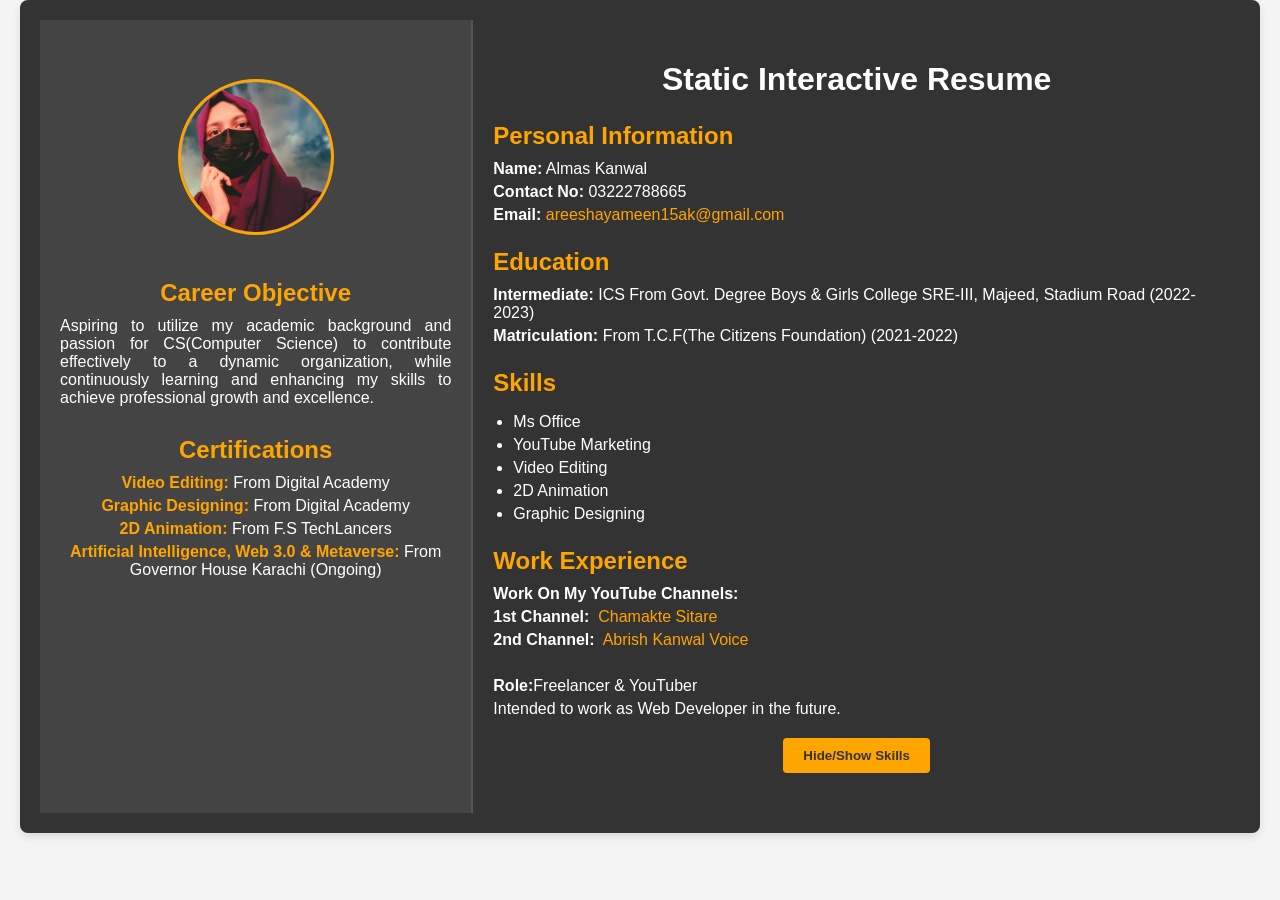
==== milestone 1-2/index.html @ dcf56ffa "Add files via upload" ====
<!DOCTYPE html>
<html lang="en">
  <head>
    <meta charset="UTF-8" />
    <meta name="viewport" content="width=device-width, initial-scale=1.0" />
    <title>Static Interactive Resume</title>
    <link rel="stylesheet" href="style.css" />
  </head>
  <body>
    <div class="resume-container">
      <!-- Left Section -->
      <div class="left-section">
        <img src="profile.jpg" alt="Profile Picture" class="profile-picture" />
        <section id="objective">
          <h3 style="color: #ffa500">Career Objective</h3>
          <p style="text-align: justify; hyphens: auto">
            Aspiring to utilize my academic background and passion for
            CS(Computer Science) to contribute effectively to a dynamic
            organization, while continuously learning and enhancing my skills to
            achieve professional growth and excellence.
          </p>
        </section>

        <section id="certification">
          <h3 style="color: #ffa500">Certifications</h3>
          <p><b style="color: #ffa500">Video Editing:</b> From Digital Academy</p>
          <p><b style="color: #ffa500">Graphic Designing:</b> From Digital Academy</p>
          <p><b style="color: #ffa500">2D Animation:</b> From F.S TechLancers</p>
          <p>
            <b style="color: #ffa500">Artificial Intelligence, Web 3.0 & Metaverse:</b> From Governor
            House Karachi (Ongoing)
          </p>
        </section>
      </div>

      <!-- Right Section -->
      <div class="right-section">
        <h1>Static Interactive Resume</h1>
        <section id="personal-info">
          <h3>Personal Information</h3>
          <p><b>Name:</b> Almas Kanwal</p>
          <p><b>Contact No:</b> 03222788665</p>
          <p>
            <b>Email:</b>
            <a href="mailto:areeshayameen15ak@gmail.com"
              >areeshayameen15ak@gmail.com</a
            >
          </p>
        </section>

        <!-- Education Section -->
        <section id="education">
          <h3>Education</h3>
          <p>
            <b>Intermediate:</b> ICS From Govt. Degree Boys & Girls College
            SRE-III, Majeed, Stadium Road (2022-2023)
          </p>
          <p>
            <b>Matriculation:</b> From T.C.F(The Citizens Foundation)
            (2021-2022)
          </p>
        </section>

        <!-- Skills Section -->
        <section id="skills">
          <h3>Skills</h3>
          <ul>
            <li>Ms Office</li>
            <li>YouTube Marketing</li>
            <li>Video Editing</li>
            <li>2D Animation</li>
            <li>Graphic Designing</li>
          </ul>
        </section>

        <!-- Work Experience Section -->
        <section id="work-experience">
          <h3>Work Experience</h3>
          <p>
            <b>Work On My YouTube Channels:</b>
            <p><b>1st Channel:</b><a
              href="https://www.youtube.com/channel/UCu2rw6nY5yFxZzNzJVDW81Q"
              target="_blank"
              > &nbsp;Chamakte Sitare</a
            ></p>
            <p><b>2nd Channel:</b><a
              href="https://www.youtube.com/channel/UC7eDrrXaLoYW8sFES9q2jcg"
              target="_blank"
              > &nbsp;Abrish Kanwal Voice</a
            ></p>
          </p><br>
          <p><b>Role:</b>Freelancer & YouTuber</p>
          <p>Intended to work as Web Developer in the future.</p>
        </section>

        <!-- Button to toggle Skills Section -->
        <button id="toggle-skills"><b>Hide/Show Skills</b></button>
      </div>
    </div>
    <script src="script.js"></script>
  </body>
</html>
---- milestone 1-2/style.css ----
/* General Styles */
body {
    margin: 0;
    font-family: Arial, sans-serif;
    background-color: #f4f4f4;
  }
  
  .resume-container {
    display: flex;
    flex-direction: row;
    max-width: 1200px;
    margin: 0 auto;
    padding: 20px;
    background-color: #333;
    color: white;
    border-radius: 8px;
    box-shadow: 0 4px 8px rgba(0, 0, 0, 0.1);
  }
  
  .left-section {
    width: 35%;
    padding: 20px;
    background-color: #444;
    border-right: 2px solid #555;
    display: flex;
    flex-direction: column;
    align-items: center;
    text-align: center;
  }
  
  .profile-picture {
    width: 150px;
    height: 150px;
    margin-top: 10%;
    border-radius: 50%;
    border: solid #ffa500;
    object-fit: cover;
    margin-bottom: 20px;
  }
  
  .right-section {
    width: 65%;
    padding: 20px;
  }
  
  h1 {
    text-align: center;
    font-size: 2em;
    margin-bottom: 20px;
  }
  
  h3 {
    color: #ffa500;
    font-size: 1.5em;
    margin-bottom: 10px;
  }
  
  p, li {
    font-size: 1em;
    margin: 5px 0;
  }
  
  ul {
    list-style-type: disc;
    padding-left: 20px;
  }
  
  a {
    color: #ffa500;
    text-decoration: none;
  }
  
  a:hover {
    text-decoration: underline;
  }
  
  button {
    display: block;
    margin: 20px auto;
    padding: 10px 20px;
    background-color: #ffa500;
    color: #333;
    border: none;
    border-radius: 4px;
    cursor: pointer;
  }
  
  button:hover {
    background-color: #e69500;
  }
  
  /* Responsive Design */
  @media (max-width: 768px) {
    .resume-container {
      flex-direction: column;
      padding: 10px;
    }
  
    .left-section, .right-section {
      width: 100%;
      border-right: none;
      padding: 15px;
    }
  
    .right-section {
      padding-top: 0;
    }
  
    h1 {
      font-size: 1.5em;
    }
  
    h3 {
      font-size: 1.2em;
    }
  
    p, li {
      font-size: 0.9em;
    }
  
    ul {
      padding-left: 15px;
    }
  
    button {
      padding: 8px 15px;
    }
  }
  
  /* Mobile Design */
  @media (max-width: 480px) {
    .resume-container {
      padding: 5px;
    }
  
    .left-section, .right-section {
      padding: 10px;
    }
  
    h1 {
      font-size: 1.3em;
    }
  
    h3 {
      font-size: 1em;
    }
  
    p, li {
      font-size: 0.8em;
    }
  
    ul {
      padding-left: 10px;
    }
  
    button {
      padding: 7px 12px;
    }
  }
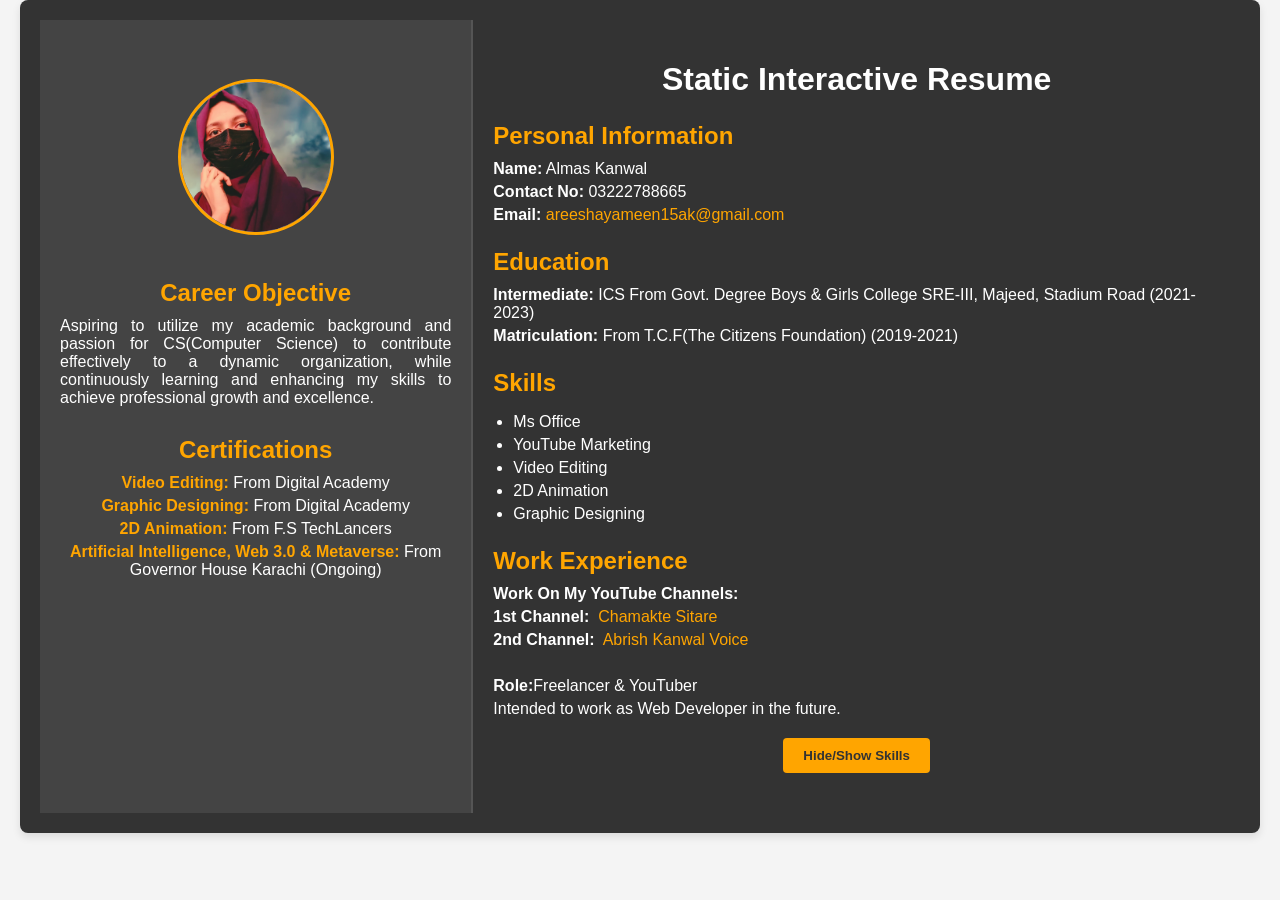
==== commit f711c46b: "Update index.html" ====
--- a/milestone 1-2/index.html
+++ b/milestone 1-2/index.html
@@ -53,11 +53,11 @@
           <h3>Education</h3>
           <p>
             <b>Intermediate:</b> ICS From Govt. Degree Boys & Girls College
-            SRE-III, Majeed, Stadium Road (2022-2023)
+            SRE-III, Majeed, Stadium Road (2021-2023)
           </p>
           <p>
             <b>Matriculation:</b> From T.C.F(The Citizens Foundation)
-            (2021-2022)
+            (2019-2021)
           </p>
         </section>
 
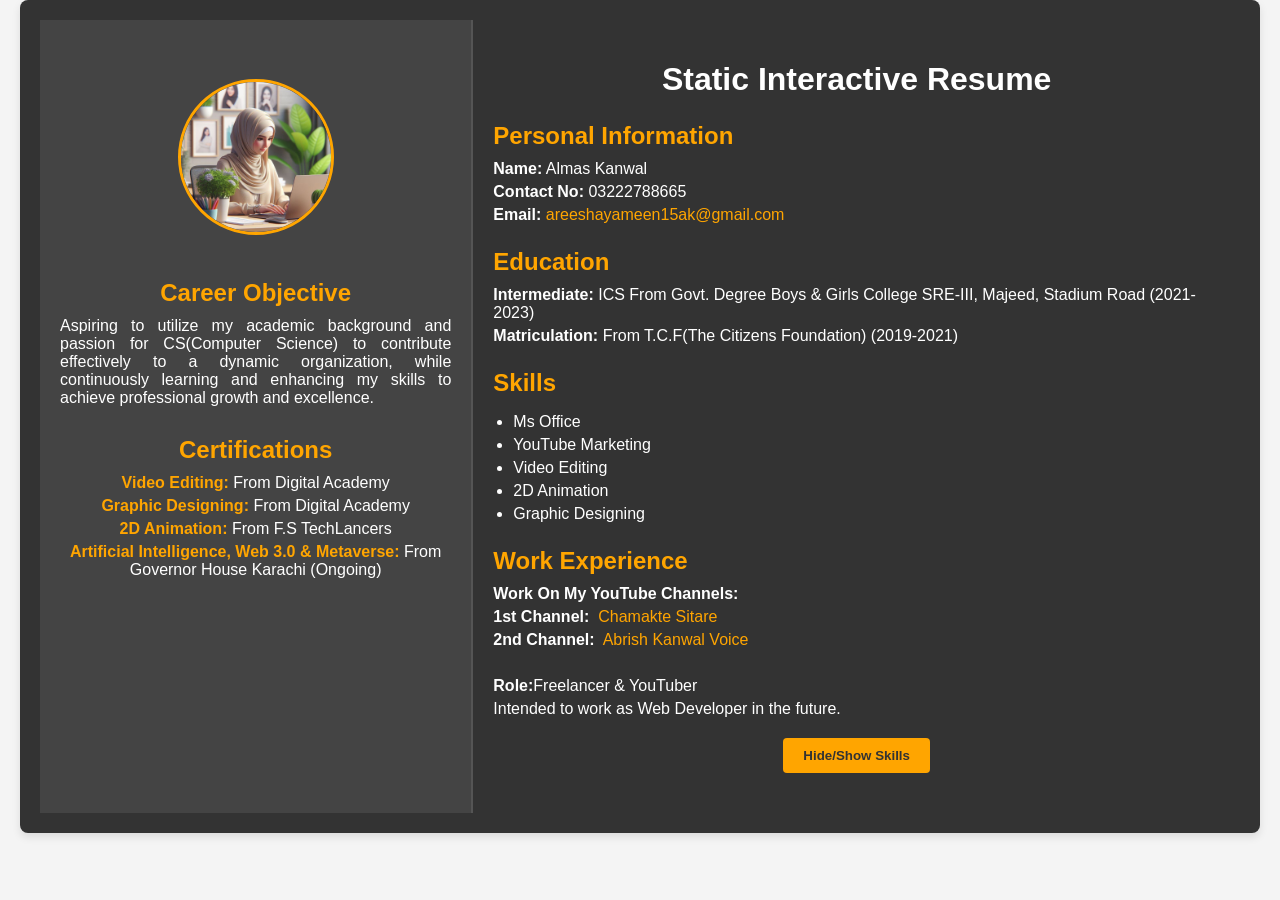
==== commit 51578c5b: "Update index.html" ====
--- a/milestone 1-2/index.html
+++ b/milestone 1-2/index.html
@@ -10,7 +10,7 @@
     <div class="resume-container">
       <!-- Left Section -->
       <div class="left-section">
-        <img src="profile.jpg" alt="Profile Picture" class="profile-picture" />
+        <img src="profile-1.jpg" alt="Profile Picture" class="profile-picture" />
         <section id="objective">
           <h3 style="color: #ffa500">Career Objective</h3>
           <p style="text-align: justify; hyphens: auto">
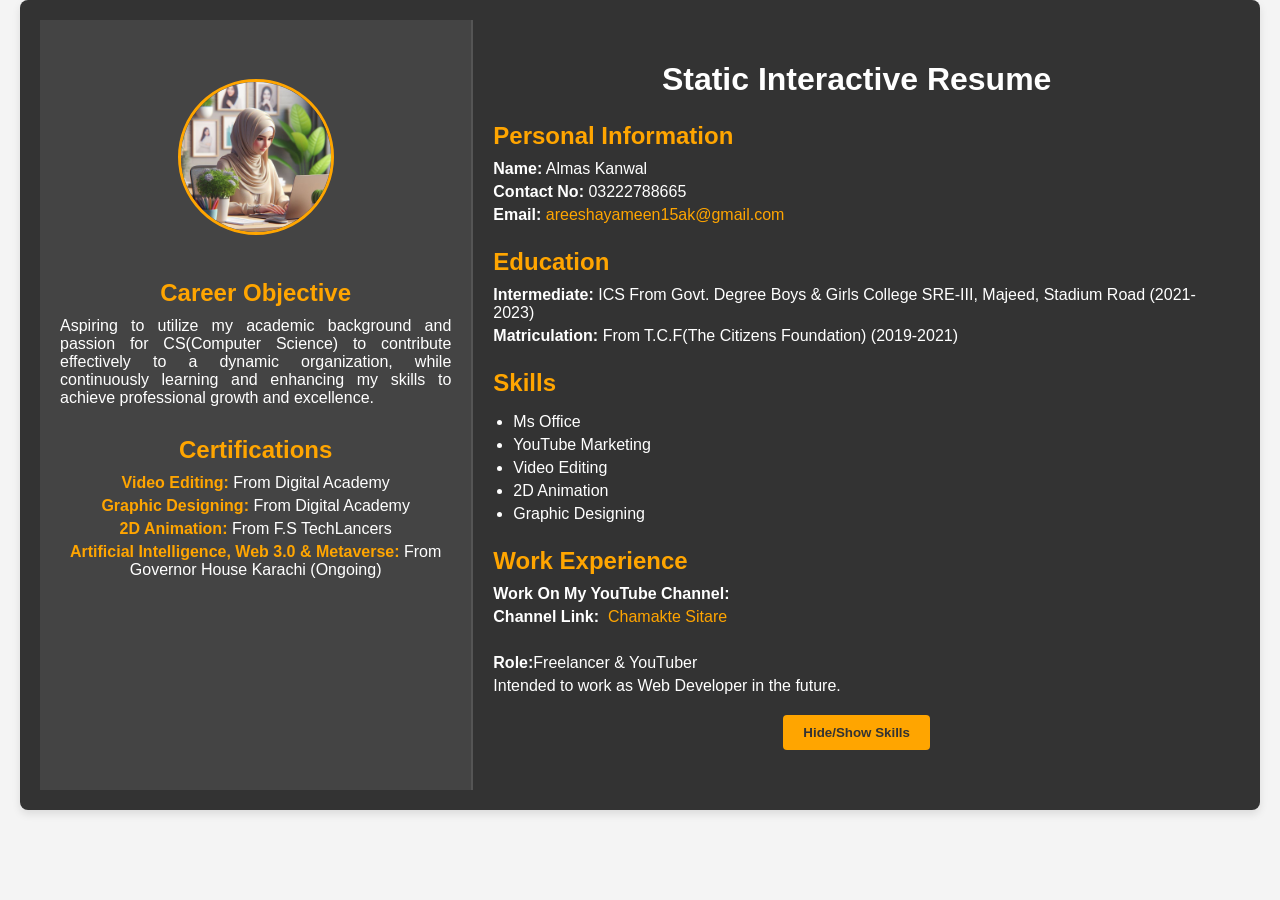
==== commit 967170a9: "Update index.html" ====
--- a/milestone 1-2/index.html
+++ b/milestone 1-2/index.html
@@ -77,16 +77,11 @@
         <section id="work-experience">
           <h3>Work Experience</h3>
           <p>
-            <b>Work On My YouTube Channels:</b>
-            <p><b>1st Channel:</b><a
+            <b>Work On My YouTube Channel:</b>
+            <p><b>Channel Link:</b><a
               href="https://www.youtube.com/channel/UCu2rw6nY5yFxZzNzJVDW81Q"
               target="_blank"
               > &nbsp;Chamakte Sitare</a
-            ></p>
-            <p><b>2nd Channel:</b><a
-              href="https://www.youtube.com/channel/UC7eDrrXaLoYW8sFES9q2jcg"
-              target="_blank"
-              > &nbsp;Abrish Kanwal Voice</a
             ></p>
           </p><br>
           <p><b>Role:</b>Freelancer & YouTuber</p>
